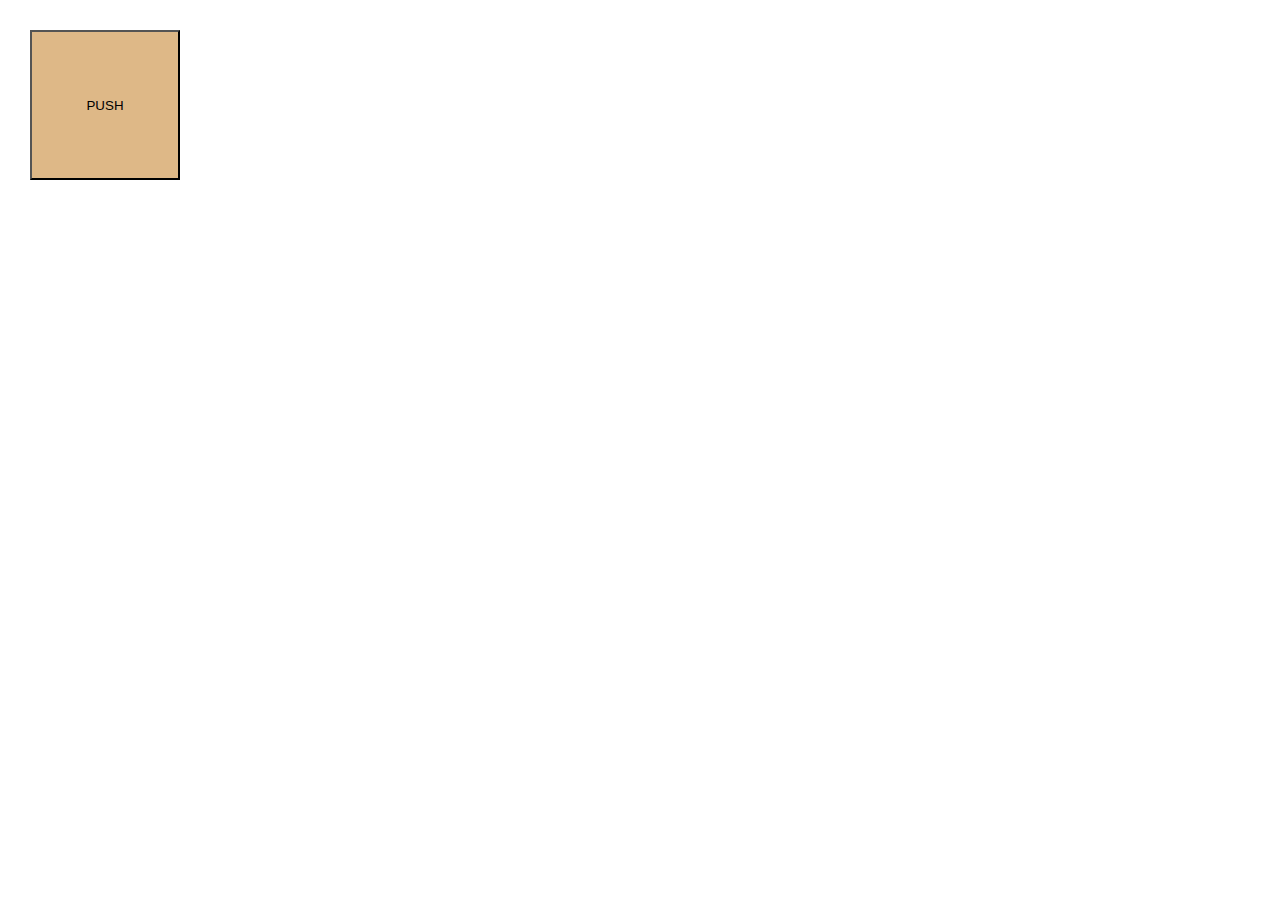
==== DZ_03.05/index.html @ f9b4880a "DZ0305" ====
<!DOCTYPE html>
<html lang="en">
<head>
    <meta charset="UTF-8">
    <meta http-equiv="X-UA-Compatible" content="IE=edge">
    <meta name="viewport" content="width=device-width, initial-scale=1.0">
    <title>Document</title>
    <link rel="stylesheet" href="./style.css">
</head>
<body>
    <!-- <button class="btn"><img src="./iconizer-Ok.svg" alt="">PUSH</button>
    <div class="square"></div> -->

<!-- <button class="btn"><img src="./iconizer-Ok.svg" alt="">PUSH</button>
<div class="square"></div> -->

<!-- <button class="btn"><img src="./iconizer-Ok.svg" alt="">PUSH</button>
<div class="square"></div> -->

<!-- <button id="btn"><img src="./icons8-checkmark-sign-with-outline-effect-isolated-on-white-background-24.png" alt=""> PUSH</button>
<div class="root"></div> -->

<button class="btn">PUSH</button>
<div class="root"></div>


    <script src="./script.js"></script>
</body>
</html>
---- DZ_03.05/style.css ----
* {
    margin: 0;
    padding: 0;
    box-sizing: border-box;
}
/* .btn {
    margin:  30px;
    padding:  10px;
    background-color: burlywood;
}
.square {
    aspect-ratio: 1;
    width: 200px;
    height: 200px;
    background-color: red;
    position: absolute;
    left: 30px;
} */
/* .btn {
    margin:  30px;
    padding:  10px;
    background-color: burlywood;
}
.square {
    aspect-ratio: 1;
    width: 200px;
    height: 200px;
    background-color: pink;
    position: absolute;
    left: 30px;
} */

/* .btn {
    width: 150px;
    height: 150px;
    background-color: burlywood;
    margin-left: 30px;
    margin-top: 30px;
}
.square {
    width: 150px;
    height: 150px;
    background-color: pink;
    position: absolute;
    left: 30px;
    bottom: 400px;
} */
/* #btn {
    width: 150px;
    height: 150px;
    background-color: burlywood;
    margin-left: 30px;
    margin-top: 30px;
}
p {
    font-size: 30px;
    margin: 30px 30px;
} */
.btn  {
    width: 150px;
    height: 150px;
    background-color: burlywood;
    margin-left: 30px;
    margin-top: 30px;
    
}
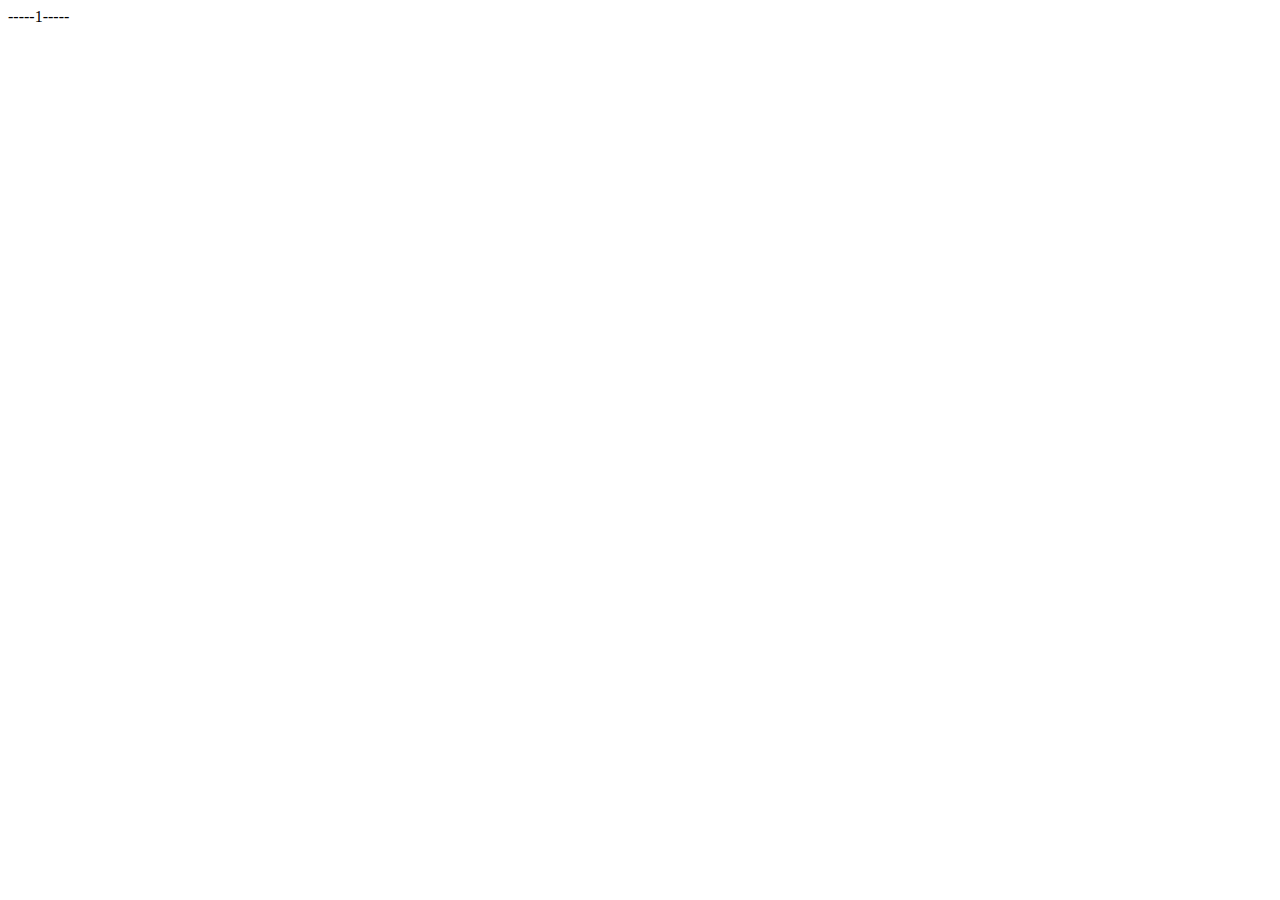
==== commit bfb06ef7: "DZ_0405" ====
--- a/DZ_03.05/index.html
+++ b/DZ_03.05/index.html
@@ -8,20 +8,20 @@
     <link rel="stylesheet" href="./style.css">
 </head>
 <body>
-    <!-- <button class="btn"><img src="./iconizer-Ok.svg" alt="">PUSH</button>
-    <div class="square"></div> -->
+-----1-----<!-- <button class="btn"><img src="./iconizer-Ok.svg" alt="">PUSH</button>
+<div class="square"></div> 
 
-<!-- <button class="btn"><img src="./iconizer-Ok.svg" alt="">PUSH</button>
-<div class="square"></div> -->
+-----2-----<button class="btn4"><img src="./iconizer-Ok.svg" alt="">PUSH</button>
+<div class="square"></div> 
 
-<!-- <button class="btn"><img src="./iconizer-Ok.svg" alt="">PUSH</button>
-<div class="square"></div> -->
+-----3-----<button class="btn3"><img src="./iconizer-Ok.svg" alt="">PUSH</button>
+<div class="square"></div>
 
-<!-- <button id="btn"><img src="./icons8-checkmark-sign-with-outline-effect-isolated-on-white-background-24.png" alt=""> PUSH</button>
-<div class="root"></div> -->
+-----4-----<button id="btn2"><img src="./icons8-checkmark-sign-with-outline-effect-isolated-on-white-background-24.png" alt=""> PUSH</button>
+<div class="root"></div>
 
-<button class="btn">PUSH</button>
-<div class="root"></div>
+-----5-----<button class="btn1">PUSH</button>
+<div class="root1"></div> -->
 
 
     <script src="./script.js"></script>
--- a/DZ_03.05/style.css
+++ b/DZ_03.05/style.css
@@ -1,9 +1,9 @@
-* {
+/* * {
     margin: 0;
     padding: 0;
     box-sizing: border-box;
 }
-/* .btn {
+.btn {
     margin:  30px;
     padding:  10px;
     background-color: burlywood;
@@ -15,22 +15,22 @@
     background-color: red;
     position: absolute;
     left: 30px;
-} */
-/* .btn {
+} 
+.btn4 {
     margin:  30px;
     padding:  10px;
     background-color: burlywood;
-}
-.square {
+} */
+/* .square {
     aspect-ratio: 1;
     width: 200px;
     height: 200px;
     background-color: pink;
     position: absolute;
     left: 30px;
-} */
+} 
 
-/* .btn {
+.btn3 {
     width: 150px;
     height: 150px;
     background-color: burlywood;
@@ -43,20 +43,20 @@
     background-color: pink;
     position: absolute;
     left: 30px;
-    bottom: 400px;
-} */
-/* #btn {
+    bottom: 400px; */
+/* }
+#btn2 {
     width: 150px;
     height: 150px;
     background-color: burlywood;
     margin-left: 30px;
     margin-top: 30px;
-}
-p {
+} */
+/* p {
     font-size: 30px;
     margin: 30px 30px;
-} */
-.btn  {
+}
+.btn1  {
     width: 150px;
     height: 150px;
     background-color: burlywood;
@@ -64,4 +64,4 @@
     margin-top: 30px;
     
 }
-
+ */
